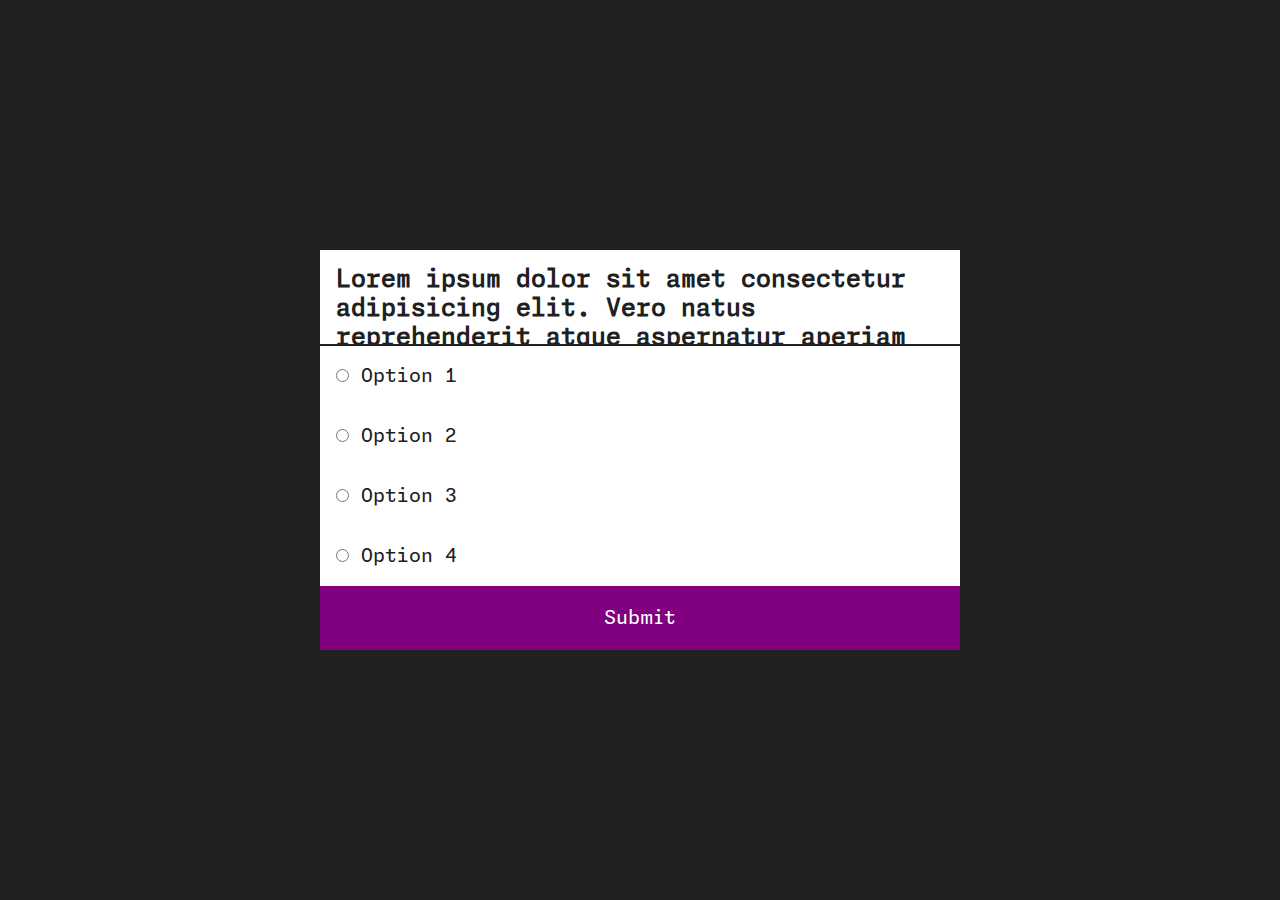
==== Quiz/index.html @ f946ff8d "Design" ====
<!DOCTYPE html>
<html lang="en">

<head>
    <meta charset="UTF-8">
    <meta name="viewport" content="width=device-width, initial-scale=1.0">
    <link rel="stylesheet" href="style.css">
    <title>Quiz App</title>
</head>

<body>
    <div class="quiz-container">
        <h2>Lorem ipsum dolor sit amet consectetur adipisicing elit. Vero natus reprehenderit atque aspernatur aperiam exercitationem voluptatum cum, iste assumenda et.</h2>
        <div class="options">
            <div class="row">
                <input type="radio">
                <label for="">Option 1</label>
            </div>
            <div class="row">
                <input type="radio">
                <label for="">Option 2</label>
            </div>
            <div class="row">
                <input type="radio">
                <label for="">Option 3</label>
            </div>
            <div class="row">
                <input type="radio">
                <label for="">Option 4</label>
            </div>
        </div>

        <div class="submitBtn">
            <button>Submit</button>
        </div>
    </div>


    <script src="app.js"></script>
</body>

</html>
---- Quiz/style.css ----
@font-face {
    font-family: "Monaspace";
    src: url(./font/MONASPACENEON-REGULAR_0.OTF);
}

* {
    margin: 0;
    padding: 0;
    box-sizing: border-box;
    font-family: "Monaspace";
}

body {
    height: 100vh;
    width: 100%;
    background-color: #202020;
    color: #ffffff;
    display: flex;
    justify-content: center;
    align-items: center;
}

.quiz-container {
    min-height: 25rem;
    width: 40rem;
    background-color: #ffffff;
    color: #202020;
    display: flex;
    flex-direction: column;
    justify-content: space-between;
}

h2 {
    max-height: 6rem;
    padding: 1rem;
    overflow: auto;
    border-bottom: 2px solid #202020;
}

.options {
    height: auto;
    flex-grow: 1;
    display: flex;
    flex-direction: column;
    justify-content: space-around;
}

.row {
    padding: 1rem;
    font-size: 1.2rem;
    /* flex-grow: 1; */
}

/* .row[input] {
    padding: 2rem;
} */

.submitBtn {
    width: 100%;
    flex-basis: 4rem;
    background-color: purple;
    display: flex;
    align-items: center;
    justify-content: center;
    align-self: center;
}

button {
    height: 100%;
    width: 100%;
    background: none;
    outline: none;
    border: none;
    color: white;
    cursor: pointer;
    font-size: 1.2rem;
}

@media screen and (max-width: 640px) {
    .quiz-container {
        min-height: 65%;
        width: 80%;
    }
}
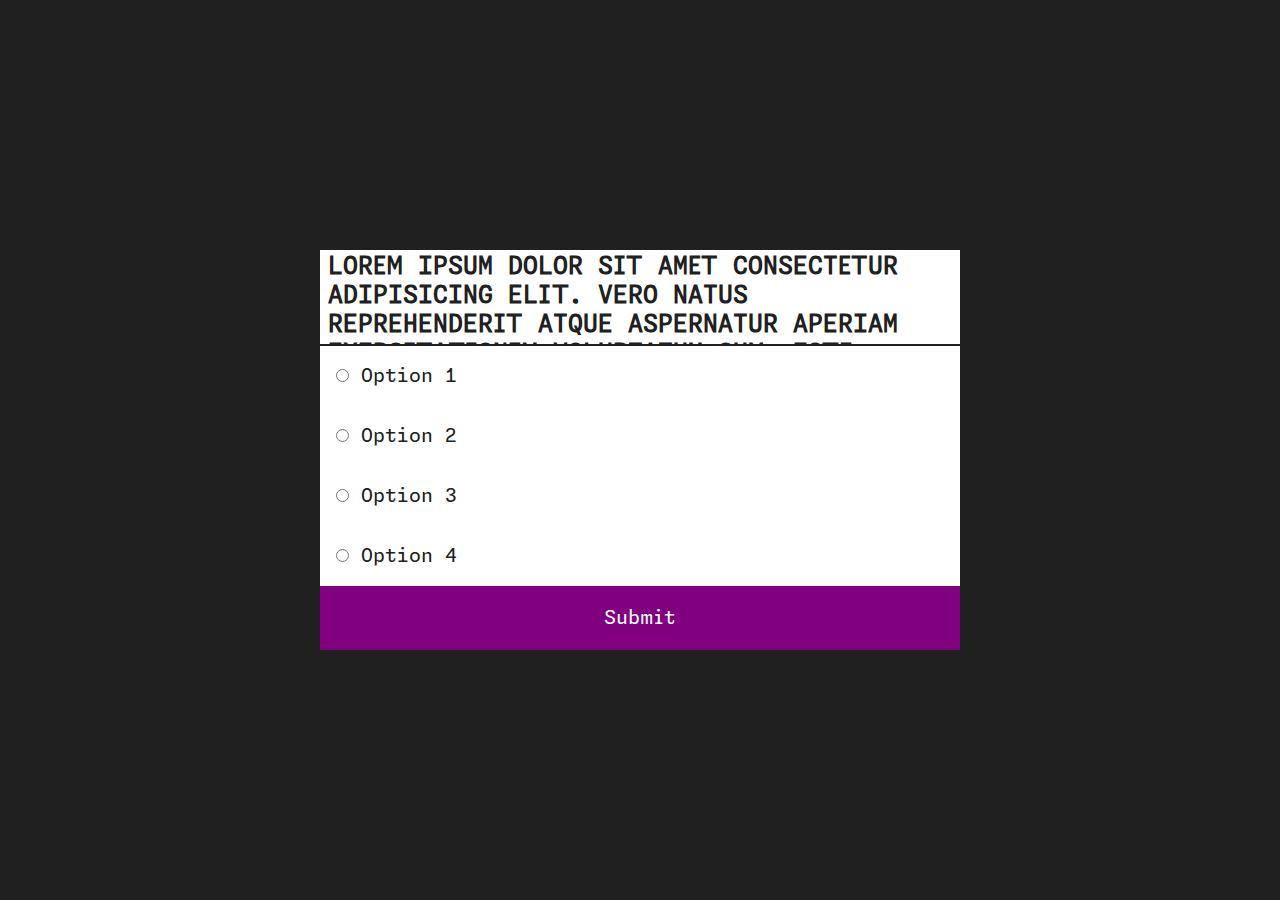
==== commit 606073f0: "Update index.html" ====
--- a/Quiz/index.html
+++ b/Quiz/index.html
@@ -13,20 +13,20 @@
         <h2>Lorem ipsum dolor sit amet consectetur adipisicing elit. Vero natus reprehenderit atque aspernatur aperiam exercitationem voluptatum cum, iste assumenda et.</h2>
         <div class="options">
             <div class="row">
-                <input type="radio">
-                <label for="">Option 1</label>
+                <input type="radio" for="option1" name="option">
+                <label for="option1">Option 1</label>
             </div>
             <div class="row">
-                <input type="radio">
-                <label for="">Option 2</label>
+                <input type="radio" for="option2" name="option">
+                <label for="option2">Option 2</label>
             </div>
             <div class="row">
-                <input type="radio">
-                <label for="">Option 3</label>
+                <input type="radio" for="option3" name="option">
+                <label for="option3">Option 3</label>
             </div>
             <div class="row">
-                <input type="radio">
-                <label for="">Option 4</label>
+                <input type="radio" for="option4" name="option">
+                <label for="option4">Option 4</label>
             </div>
         </div>
 
@@ -39,4 +39,4 @@
     <script src="app.js"></script>
 </body>
 
-</html>+</html>
--- a/Quiz/style.css
+++ b/Quiz/style.css
@@ -11,7 +11,7 @@
 }
 
 body {
-    height: 100vh;
+    height: 100svh;
     width: 100%;
     background-color: #202020;
     color: #ffffff;
@@ -32,7 +32,8 @@
 
 h2 {
     max-height: 6rem;
-    padding: 1rem;
+    padding: .2rem .5rem;
+    text-transform: uppercase;
     overflow: auto;
     border-bottom: 2px solid #202020;
 }
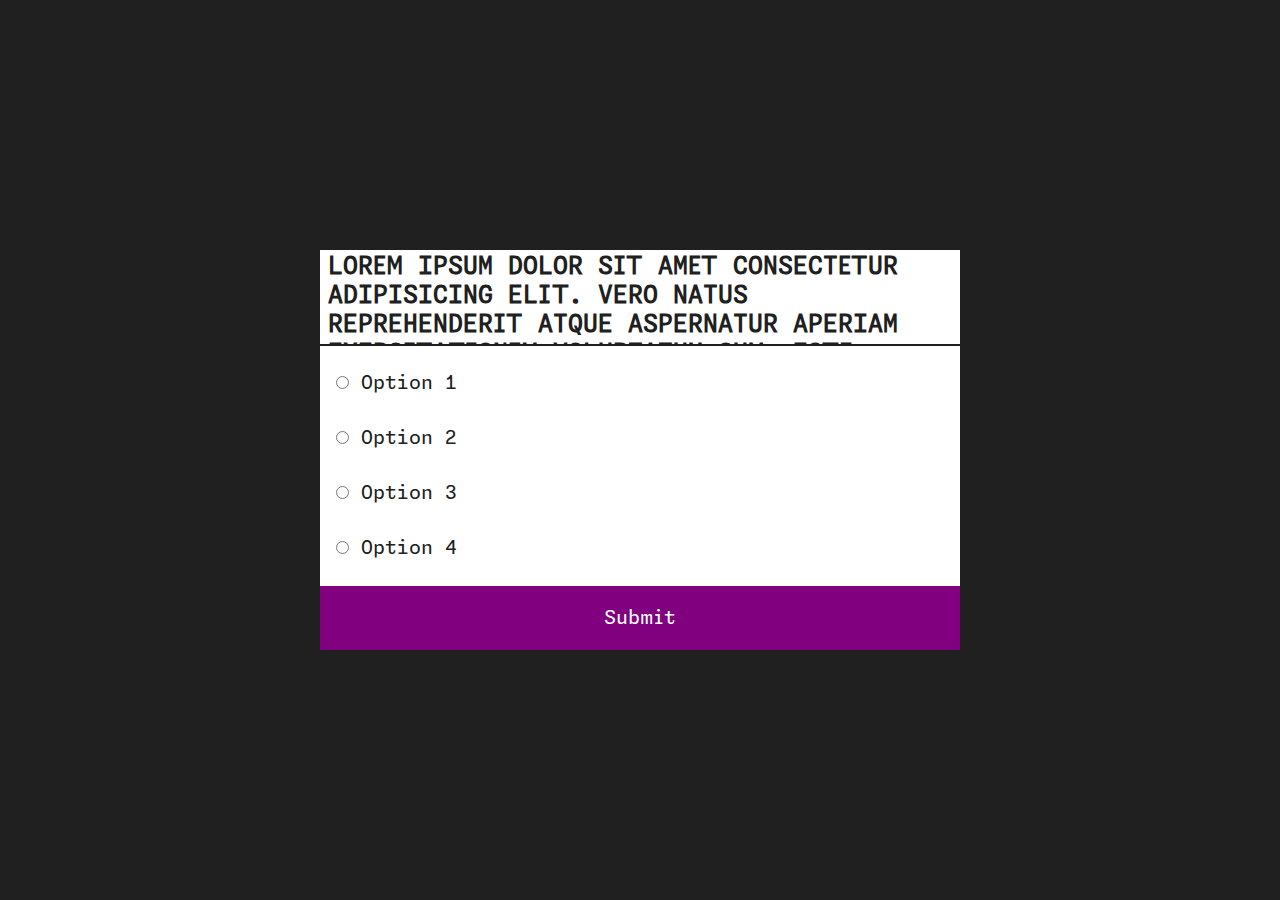
==== commit fb13719b: "Update index.html" ====
--- a/Quiz/index.html
+++ b/Quiz/index.html
@@ -11,21 +11,21 @@
 <body>
     <div class="quiz-container">
         <h2>Lorem ipsum dolor sit amet consectetur adipisicing elit. Vero natus reprehenderit atque aspernatur aperiam exercitationem voluptatum cum, iste assumenda et.</h2>
-        <div class="options">
+        <div class="optionContainer">
             <div class="row">
-                <input type="radio" for="option1" name="option">
+                <input type="radio" for="option1" name="option" value="a">
                 <label for="option1">Option 1</label>
             </div>
             <div class="row">
-                <input type="radio" for="option2" name="option">
+                <input type="radio" for="option2" name="option" value="b">
                 <label for="option2">Option 2</label>
             </div>
             <div class="row">
-                <input type="radio" for="option3" name="option">
+                <input type="radio" for="option3" name="option" value="c">
                 <label for="option3">Option 3</label>
             </div>
             <div class="row">
-                <input type="radio" for="option4" name="option">
+                <input type="radio" for="option4" name="option" value="d">
                 <label for="option4">Option 4</label>
             </div>
         </div>
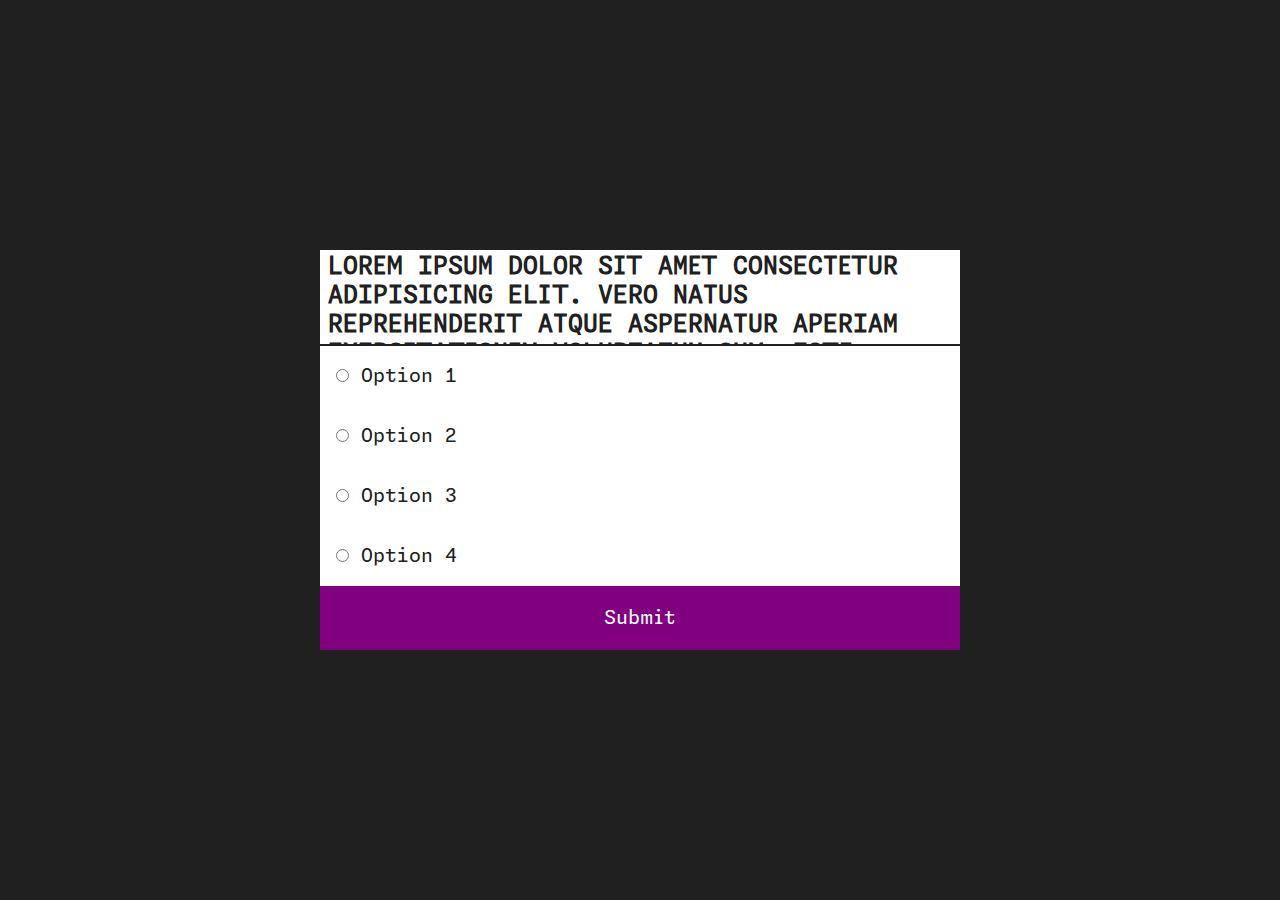
==== commit 56db3cff: "styles" ====
--- a/Quiz/index.html
+++ b/Quiz/index.html
@@ -10,22 +10,26 @@
 
 <body>
     <div class="quiz-container">
-        <h2>Lorem ipsum dolor sit amet consectetur adipisicing elit. Vero natus reprehenderit atque aspernatur aperiam exercitationem voluptatum cum, iste assumenda et.</h2>
-        <div class="optionContainer">
+        <h2>Lorem ipsum dolor sit amet consectetur adipisicing elit. Vero natus reprehenderit atque aspernatur aperiam
+            exercitationem voluptatum cum, iste assumenda et.</h2>
+        <div class="optionsContainer">
             <div class="row">
-                <input type="radio" for="option1" name="option" value="a">
+                <input class="options" type="radio" for="option1" name="option" value="a">
                 <label for="option1">Option 1</label>
             </div>
+            
             <div class="row">
-                <input type="radio" for="option2" name="option" value="b">
+                <input class="options" type="radio" for="option2" name="option" value="b">
                 <label for="option2">Option 2</label>
             </div>
+
             <div class="row">
-                <input type="radio" for="option3" name="option" value="c">
+                <input class="options" type="radio" for="option3" name="option" value="c">
                 <label for="option3">Option 3</label>
             </div>
+
             <div class="row">
-                <input type="radio" for="option4" name="option" value="d">
+                <input class="options" type="radio" for="option4" name="option" value="d">
                 <label for="option4">Option 4</label>
             </div>
         </div>
@@ -39,4 +43,4 @@
     <script src="app.js"></script>
 </body>
 
-</html>
+</html>--- a/Quiz/style.css
+++ b/Quiz/style.css
@@ -38,7 +38,7 @@
     border-bottom: 2px solid #202020;
 }
 
-.options {
+.optionsContainer {
     height: auto;
     flex-grow: 1;
     display: flex;
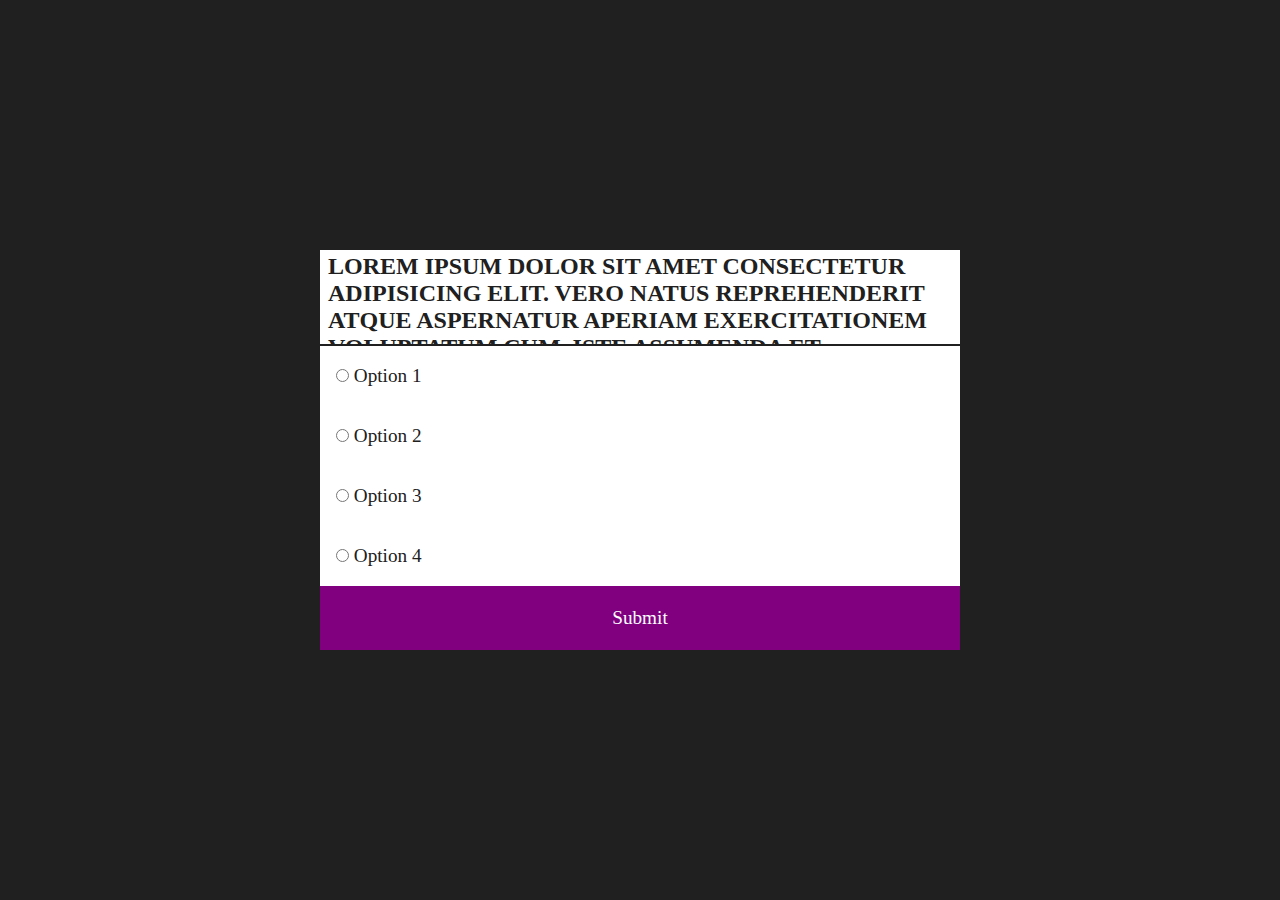
==== commit 092e9557: "Merge branch 'main' of https://github.com/soumiil/JS-Projects" ====
(no text change in the page or its own stylesheets)
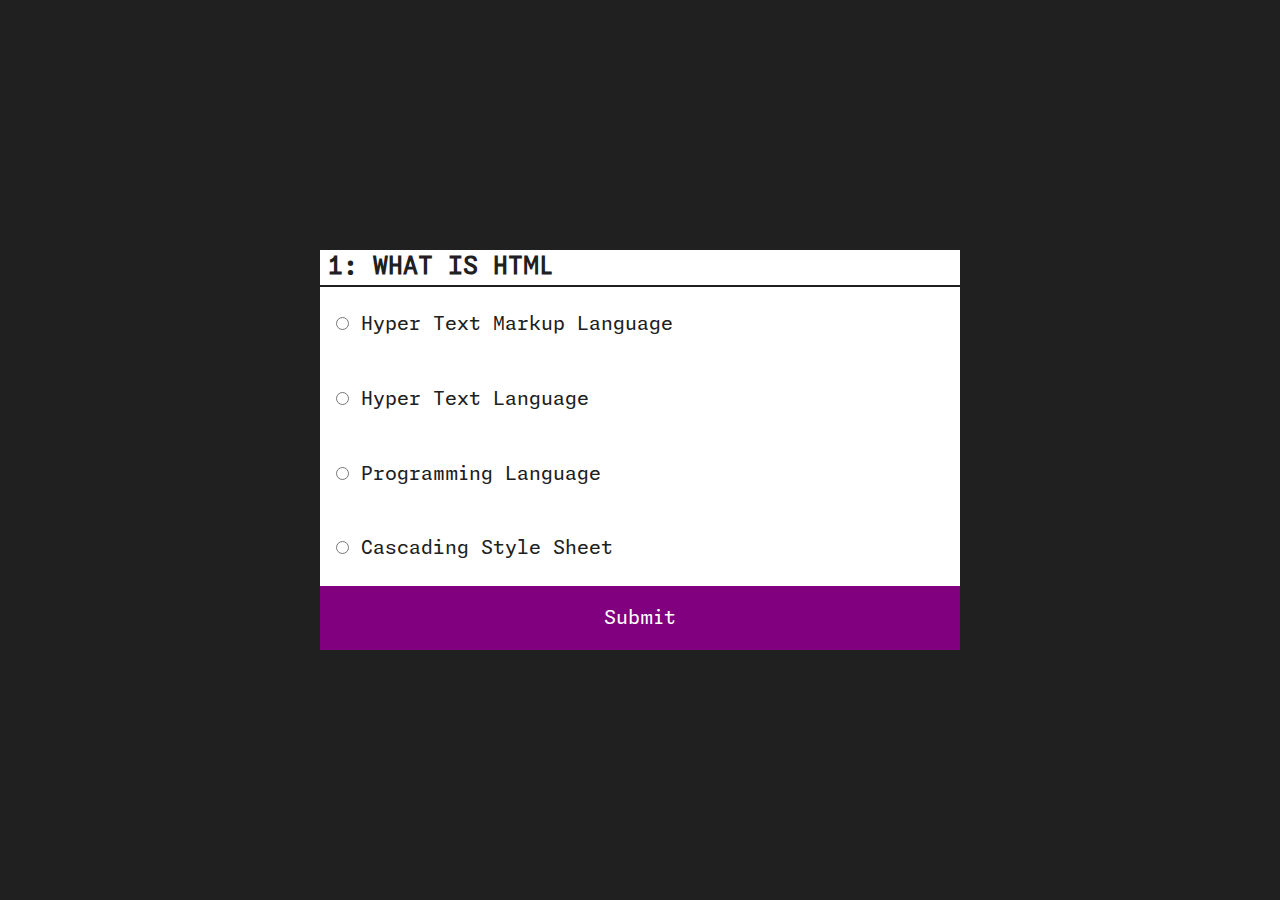
==== commit 414e0979: "Deployed" ====
--- a/Quiz/index.html
+++ b/Quiz/index.html
@@ -10,7 +10,7 @@
 
 <body>
     <div class="quiz-container">
-        <h2>Lorem ipsum dolor sit amet consectetur adipisicing elit. Vero natus reprehenderit atque aspernatur aperiam
+        <h2 class="question">Lorem ipsum dolor sit amet consectetur adipisicing elit. Vero natus reprehenderit atque aspernatur aperiam
             exercitationem voluptatum cum, iste assumenda et.</h2>
         <div class="optionsContainer">
             <div class="row">
@@ -35,7 +35,7 @@
         </div>
 
         <div class="submitBtn">
-            <button>Submit</button>
+            <button id="btn">Submit</button>
         </div>
     </div>
 
